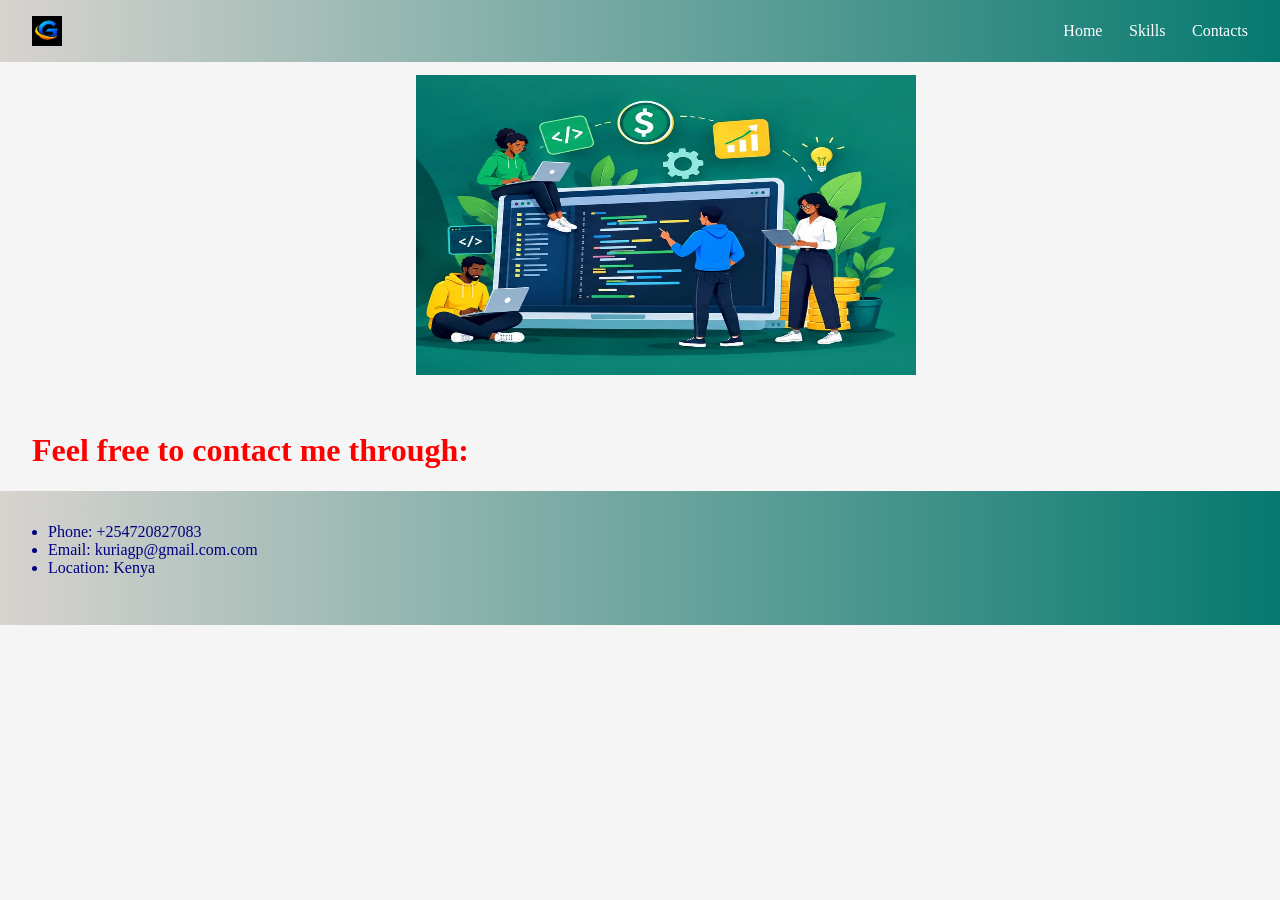
==== contacts.html @ 3862a37a "First Version" ====
<!DOCTYPE html>
<html lang="en">
<head>
    <meta charset="UTF-8">
    <meta name="viewport" content="width=device-width, initial-scale=1.0">

    <title>Gikonyo Portfolio</title>
     <link rel="stylesheet" href="style.css" />

</head>
  
<body>

     <!-- ===== NAVBAR ===== -->
  <header>

        <nav class="navbar">
            <img class="logo-image" src="images/logo.webp"  alt="logo Picture" width="30" height="30">

           <ul class="nav-links">
            
                <li><a href="/index.html">Home</a></li>
              
                <li><a href="/skills.html">Skills</a></li>
                <li><a href="/contacts.html">Contacts</a></li>
        </nav>
   </header>

 <!-- ===== HERO ===== -->
   <main>
  
      </ul>
 <center><img class="hero-image" src="images/developer2.png"  alt="software developer Picture" width="500" height="300"></center>
    <section class="contact"></section>
        <h1 class="contactspage"> Feel free to contact me through:</h1>
  <ul class="contacts">
    <li>Phone: +254720827083</li>
    <li>Email: kuriagp@gmail.com.com</li>
    <li>Location: Kenya</li>
    

</body>
</html>
---- style.css ----
body{
   
margin:0em;
font-family:calibri;
background-color:whitesmoke;
color:navy;

}


.navbar{
display:flex;

justify-content:space-between;
align-items: center;
background:linear-gradient(to right, #d8d3cf, #05796f);
color: navy;
padding: 1em 2em;

}
.nav-links{
    list-style: none;
    display:flex ;
    gap: 1.66em ;
    margin: 0em ;
    padding:0em ;
}

.nav-links a{
    color:white;
    text-decoration:none;
    
}

.nav-links a:hover{
    color:orange;
    text-decoration:underline;
    
}
.logo{
font-weight: 800;
font-size: 1.33em;
color:darkblue;

}
    
    /* ============ HERO ============ */
       
   .hero {
    text-align: center;
    min-height: 100vh;
    min-width:fit-content;
    display: flex;
    flex-direction: column;
    justify-content: center;
    align-items: center;
   
    padding-left: 8%;
    padding-right: 0%;
     padding-bottom:2% ;
    background:linear-gradient(to right, #d8d3cf, #f9ca32)
      }
    .marquee{
        color:red;
        font-size:x-large;
        font-weight: 600;
     
    }
     .hero-image{
        align-items:center;
        padding-top: 1%;
        padding-bottom: 0%;
        padding-left: 4%;
        
     }

    .greet{ 

    font-size:2em;
    font-weight: bold;
    padding-top: 0%;
    padding-bottom: 0%;
}
   .hero-text{

    padding-top: 0em;
    padding-bottom:0em;
    border-top: 0em;
    font-size: 16px;
    color:navy
   }
    #myName{

    font-family:Brush Script MT;
    font-weight:lighter;
    font-size:2em;
    color:red;
    padding-top: 0%;
    padding-bottom: 0%;

     }

    .button1 {
  background-color: #04AA6D;
  border: none;
  color: #f5cb47;
  padding:1em 2em;
  text-align: center;
  text-decoration: none;
  display: inline-block;
  font-size: 16px;
  margin: 4px 2px;
  cursor: pointer;
  border-radius: 1em;

  }

    .button2 {
  background-color:#0183fd;
  border: none;
  color: #f5cb47;
  padding:1em 2em;
  text-align: center;
  text-decoration: none;
  display: inline-block;
  font-size: 16px;
  margin: 4px 2px;
  cursor: pointer;
  border-radius: 1em;
  }


     /* ============ FOOTER ============ */


   .contacts{

justify-content:space-between;
align-items:center;
background:linear-gradient(to right, #d8d3cf, #05796f);
color: navy;
padding-left:3em;
padding-top: 2em;
gap: 0em ;
padding-right: 3em;
padding-bottom: 3em;
border-left:2em ;}

#contactMe{
    color:red;
  
     padding-left: 1em;

}

.contactspage{
color:red;
size: 1em;
padding-left: 1em;
padding-top: 1em;

}

.about{

    text-align: center;
    min-height: 100vh;
    min-width:fit-content;
    display: flex;
    flex-direction: column;
    justify-content: center;
    align-items: center;
    background-color: linear-gradient(#ffff,#5d5d14);
    padding-left: 8%;
    padding-right: 8%;
    background: linear-gradient(to right, #d8d3cf, #09ccee);
}
#special{

color:red;
padding-left: 1em;
font-size: 1.5em;
}
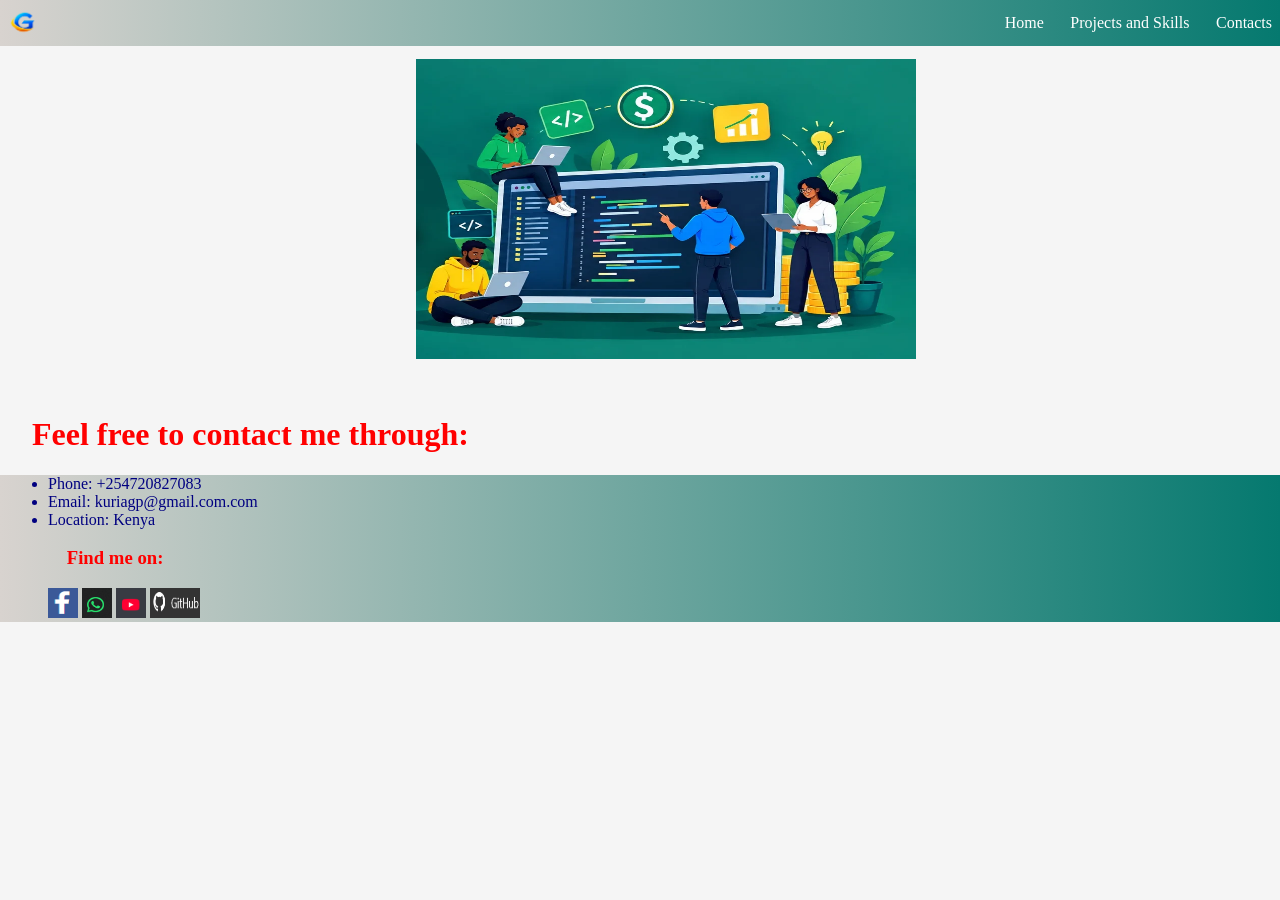
==== commit 3cf4b4d3: "myPortfolio v2" ====
--- a/contacts.html
+++ b/contacts.html
@@ -1,43 +1,49 @@
-<!DOCTYPE html>
-<html lang="en">
-<head>
-    <meta charset="UTF-8">
-    <meta name="viewport" content="width=device-width, initial-scale=1.0">
-
-    <title>Gikonyo Portfolio</title>
-     <link rel="stylesheet" href="style.css" />
-
-</head>
-  
-<body>
-
-     <!-- ===== NAVBAR ===== -->
-  <header>
-
-        <nav class="navbar">
-            <img class="logo-image" src="images/logo.webp"  alt="logo Picture" width="30" height="30">
-
-           <ul class="nav-links">
-            
-                <li><a href="/index.html">Home</a></li>
-              
-                <li><a href="/skills.html">Skills</a></li>
-                <li><a href="/contacts.html">Contacts</a></li>
-        </nav>
-   </header>
-
- <!-- ===== HERO ===== -->
-   <main>
-  
-      </ul>
- <center><img class="hero-image" src="images/developer2.png"  alt="software developer Picture" width="500" height="300"></center>
-    <section class="contact"></section>
-        <h1 class="contactspage"> Feel free to contact me through:</h1>
-  <ul class="contacts">
-    <li>Phone: +254720827083</li>
-    <li>Email: kuriagp@gmail.com.com</li>
-    <li>Location: Kenya</li>
-    
-
-</body>
+<!DOCTYPE html>
+<html lang="en">
+<head>
+    <meta charset="UTF-8">
+    <meta name="viewport" content="width=device-width, initial-scale=1.0">
+
+    <title>Gikonyo Portfolio</title>
+     <link rel="stylesheet" href="style.css" />
+
+</head>
+  
+<body>
+
+     <!-- ===== NAVBAR ===== -->
+  <header>
+
+        <nav class="navbar">
+            <img class="logo-image" src="images/logo.webp"  alt="logo Picture" width="30" height="30">
+
+           <ul class="nav-links">
+            
+                <li><a href="/index.html">Home</a></li>
+                <li><a href="/skills.html">Projects and Skills</a></li>
+                <li><a href="/contacts.html">Contacts</a></li>
+        </nav>
+   </header>
+
+ <!-- ===== HERO ===== -->
+   <main>
+  
+      </ul>
+ <center><img class="hero-image" src="images/developer.webp"  alt="software developer Picture" width="500" height="300"></center>
+    <section class="contact"></section>
+        <h1 class="contactspage"> Feel free to contact me through:</h1>
+  <ul class="contacts">
+    <div id="contactsPage"><li>Phone: +254720827083</li>
+    <li>Email: kuriagp@gmail.com.com</li>
+    <li>Location: Kenya</li>
+    <h3 id="contactMe"> Find me on: </h3>
+     <img src="images/facebook.png" alt="facebook" width="30" height="30" />
+     <img src="images/whatsapp.png" alt="Whatsapp" width="30" height="30" />
+     <img src="images/youtube.png" alt="Youtube" width="30" height="30" />
+     <img src="images/github.png" alt="GitHub" width="50" height="30" />
+     </div>
+    
+    
+
+</body>
 </html>
--- a/style.css
+++ b/style.css
@@ -1,183 +1,239 @@
-body{
-   
-margin:0em;
-font-family:calibri;
-background-color:whitesmoke;
-color:navy;
-
-}
-
-
-.navbar{
-display:flex;
-
-justify-content:space-between;
-align-items: center;
-background:linear-gradient(to right, #d8d3cf, #05796f);
-color: navy;
-padding: 1em 2em;
-
-}
-.nav-links{
-    list-style: none;
-    display:flex ;
-    gap: 1.66em ;
-    margin: 0em ;
-    padding:0em ;
-}
-
-.nav-links a{
-    color:white;
-    text-decoration:none;
-    
-}
-
-.nav-links a:hover{
-    color:orange;
-    text-decoration:underline;
-    
-}
-.logo{
-font-weight: 800;
-font-size: 1.33em;
-color:darkblue;
-
-}
-    
-    /* ============ HERO ============ */
-       
-   .hero {
-    text-align: center;
-    min-height: 100vh;
-    min-width:fit-content;
-    display: flex;
-    flex-direction: column;
-    justify-content: center;
-    align-items: center;
-   
-    padding-left: 8%;
-    padding-right: 0%;
-     padding-bottom:2% ;
-    background:linear-gradient(to right, #d8d3cf, #f9ca32)
-      }
-    .marquee{
-        color:red;
-        font-size:x-large;
-        font-weight: 600;
-     
-    }
-     .hero-image{
-        align-items:center;
-        padding-top: 1%;
-        padding-bottom: 0%;
-        padding-left: 4%;
-        
-     }
-
-    .greet{ 
-
-    font-size:2em;
-    font-weight: bold;
-    padding-top: 0%;
-    padding-bottom: 0%;
-}
-   .hero-text{
-
-    padding-top: 0em;
-    padding-bottom:0em;
-    border-top: 0em;
-    font-size: 16px;
-    color:navy
-   }
-    #myName{
-
-    font-family:Brush Script MT;
-    font-weight:lighter;
-    font-size:2em;
-    color:red;
-    padding-top: 0%;
-    padding-bottom: 0%;
-
-     }
-
-    .button1 {
-  background-color: #04AA6D;
-  border: none;
-  color: #f5cb47;
-  padding:1em 2em;
-  text-align: center;
-  text-decoration: none;
-  display: inline-block;
-  font-size: 16px;
-  margin: 4px 2px;
-  cursor: pointer;
-  border-radius: 1em;
-
-  }
-
-    .button2 {
-  background-color:#0183fd;
-  border: none;
-  color: #f5cb47;
-  padding:1em 2em;
-  text-align: center;
-  text-decoration: none;
-  display: inline-block;
-  font-size: 16px;
-  margin: 4px 2px;
-  cursor: pointer;
-  border-radius: 1em;
-  }
-
-
-     /* ============ FOOTER ============ */
-
-
-   .contacts{
-
-justify-content:space-between;
-align-items:center;
-background:linear-gradient(to right, #d8d3cf, #05796f);
-color: navy;
-padding-left:3em;
-padding-top: 2em;
-gap: 0em ;
-padding-right: 3em;
-padding-bottom: 3em;
-border-left:2em ;}
-
-#contactMe{
-    color:red;
-  
-     padding-left: 1em;
-
-}
-
-.contactspage{
-color:red;
-size: 1em;
-padding-left: 1em;
-padding-top: 1em;
-
-}
-
-.about{
-
-    text-align: center;
-    min-height: 100vh;
-    min-width:fit-content;
-    display: flex;
-    flex-direction: column;
-    justify-content: center;
-    align-items: center;
-    background-color: linear-gradient(#ffff,#5d5d14);
-    padding-left: 8%;
-    padding-right: 8%;
-    background: linear-gradient(to right, #d8d3cf, #09ccee);
-}
-#special{
-
-color:red;
-padding-left: 1em;
-font-size: 1.5em;
-}
+body{
+   
+margin:0em;
+font-family:calibri;
+background-color:whitesmoke;
+color:navy;
+
+}
+
+.navbar{
+display:flex;
+justify-content:space-between;
+align-items: center;
+background:linear-gradient(to right, #d8d3cf, #05796f);
+color: navy;
+padding: 0.5em 0.5em;
+
+}
+.nav-links{
+    list-style: none;
+    display:flex ;
+    gap: 1.66em ;
+    margin: 0em ;
+    padding:0em ;
+}
+
+.nav-links a{
+    color:white;
+    text-decoration:none;
+    
+}
+
+.nav-links a:hover{
+    color:orange;
+    text-decoration:underline;
+    
+}
+
+    
+    /* ============ HERO ============ */
+       
+   .hero {
+    text-align: center;
+    min-height: 100vh;
+    min-width:fit-content;
+    display: flex;
+    flex-direction: column;
+    justify-content: center;
+    align-items: center;
+   
+    padding-left: 8%;
+    padding-right: 0%;
+     padding-bottom:2% ;
+    background:linear-gradient(to right, #d8d3cf, #f9ca32)
+      }
+    .marquee{
+        color:red;
+        font-size:x-large;
+        font-weight: 600;
+        align-items:center;
+     
+    }
+     .hero-image{
+    align-items: center;
+        padding-top: 1%;
+        padding-bottom: 0%;
+        padding-left: 4%;
+                
+     }
+
+    .greet{ 
+
+    font-size:2em;
+    font-weight: bold;
+    padding-top: 0%;
+    padding-bottom: 0%;
+}
+   .hero-text{
+
+    padding-top: 0em;
+    padding-bottom:0em;
+    border-top: 0em;
+    font-size: 16px;
+    color:navy
+   }
+    #myName{
+
+    font-family:Brush Script MT;
+    font-weight:lighter;
+    font-size:2em;
+    color:red;
+    padding-top: 0%;
+    padding-bottom: 0%;
+
+     }
+
+    .button1 {
+  background-color: #04AA6D;
+ border: none;
+  color: #f5cb47;
+  padding:1em 2em;
+  text-align: center;
+  text-decoration: none;
+  display: inline-block;
+  font-size: 16px;
+  margin: 4px 2px;
+  cursor: pointer;
+  border-radius: 1em;
+  border-bottom: 1em;
+  button.circle:hover;
+  box-shadow: 0 0 2px darkslategray;
+  transform: translateY(2px);
+
+  }
+
+    .button2 {
+  background-color:#0183fd;
+  border: none;
+  color: #f5cb47;
+  padding:1em 2em;
+  text-align: center;
+  text-decoration: none;
+  display: inline-block;
+  font-size: 16px;
+  margin: 4px 2px;
+  cursor: pointer;
+  border-radius: 1em;
+  border-bottom: 1em;
+  }
+
+
+     /* ============ FOOTER ============ */
+
+
+   .contacts{
+display:flexbox;
+justify-content:space-between;
+align-items:center;
+background:linear-gradient(to right, #d8d3cf, #05796f);
+color: navy;
+padding-left:3em;
+
+padding-right: 3em;
+
+border-left:2em;
+
+}
+
+#contactMe{
+    color:red;
+  
+     padding-left: 1em;
+
+}
+
+.contactspage{
+color:red;
+size: 1em;
+padding-left: 1em;
+padding-top: 1em;
+
+}
+
+.about{
+
+    text-align: center;
+    min-height: 100vh;
+    min-width:fit-content;
+    display: flex;
+    flex-direction: column;
+    justify-content: center;
+    align-items: center;
+    background-color: linear-gradient(#ffff,#5d5d14);
+    padding-left: 8%;
+    padding-right: 8%;
+    background: linear-gradient(to right, #d8d3cf, #09ccee);
+}
+#special{
+
+color:red;
+padding-left: 1em;
+font-size: 1.5em;
+}
+
+
+
+.slider {
+        width: 500px;
+        height: 300px;
+        background-color: yellow;
+        margin-left: auto;
+        margin-right: auto;
+        margin-top: 0px;
+        text-align: center;
+        overflow: hidden;
+      }
+      .image-container {
+        width: 1500px;
+        background-color: pink;
+        height: 300px;
+        clear: both;
+        position: relative;
+       
+        animation: slide 1s infinite;
+
+        
+      }
+      .slide {
+        float: left;
+        margin: 0px;
+        padding: 0px;
+        position: relative;
+      }
+      #slide-1:target ~ .image-container {
+        left: 0px;
+      }
+      #slide-2:target ~ .image-container {
+        left: -500px;
+      }
+      #slide-3:target ~ .image-container {
+        left: -1000px;
+      }
+      .buttons {
+        position: relative;
+        top: -20px;
+      }
+      .buttons a {
+        display: inline-block;
+        height: 15px;
+        width: 15px;
+        border-radius: 50px;
+        background-color: lightgreen;
+      }
+
+      #contactsPage{
+
+display:flexbox
+
+      }
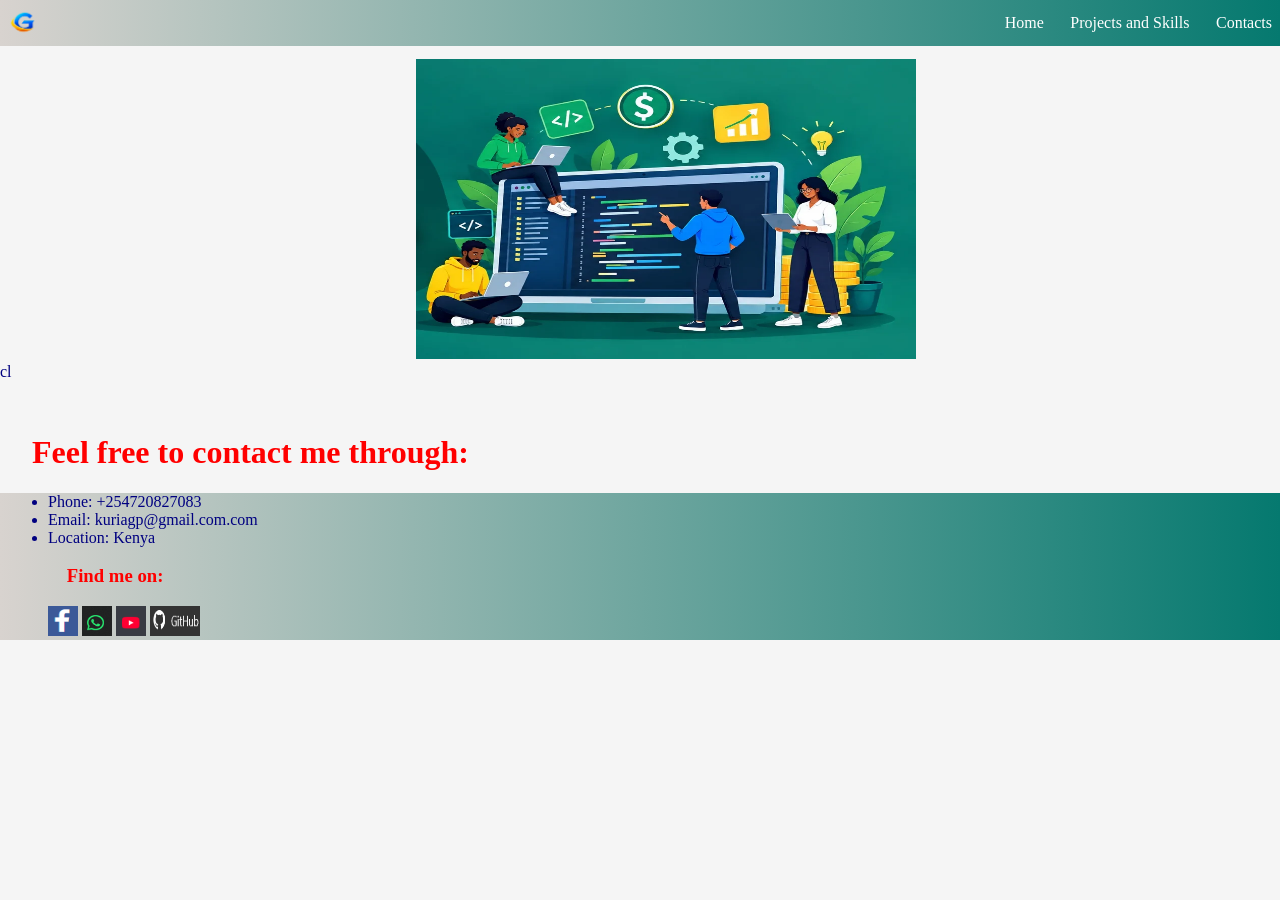
==== commit fa832fb2: "My Portfolio V2" ====
--- a/contacts.html
+++ b/contacts.html
@@ -29,7 +29,7 @@
    <main>
   
       </ul>
- <center><img class="hero-image" src="images/developer.webp"  alt="software developer Picture" width="500" height="300"></center>
+ <center><img class="hero-image" src="images/developer.webp"  alt="software developer Picture" width="500" height="300"></center>cl
     <section class="contact"></section>
         <h1 class="contactspage"> Feel free to contact me through:</h1>
   <ul class="contacts">
